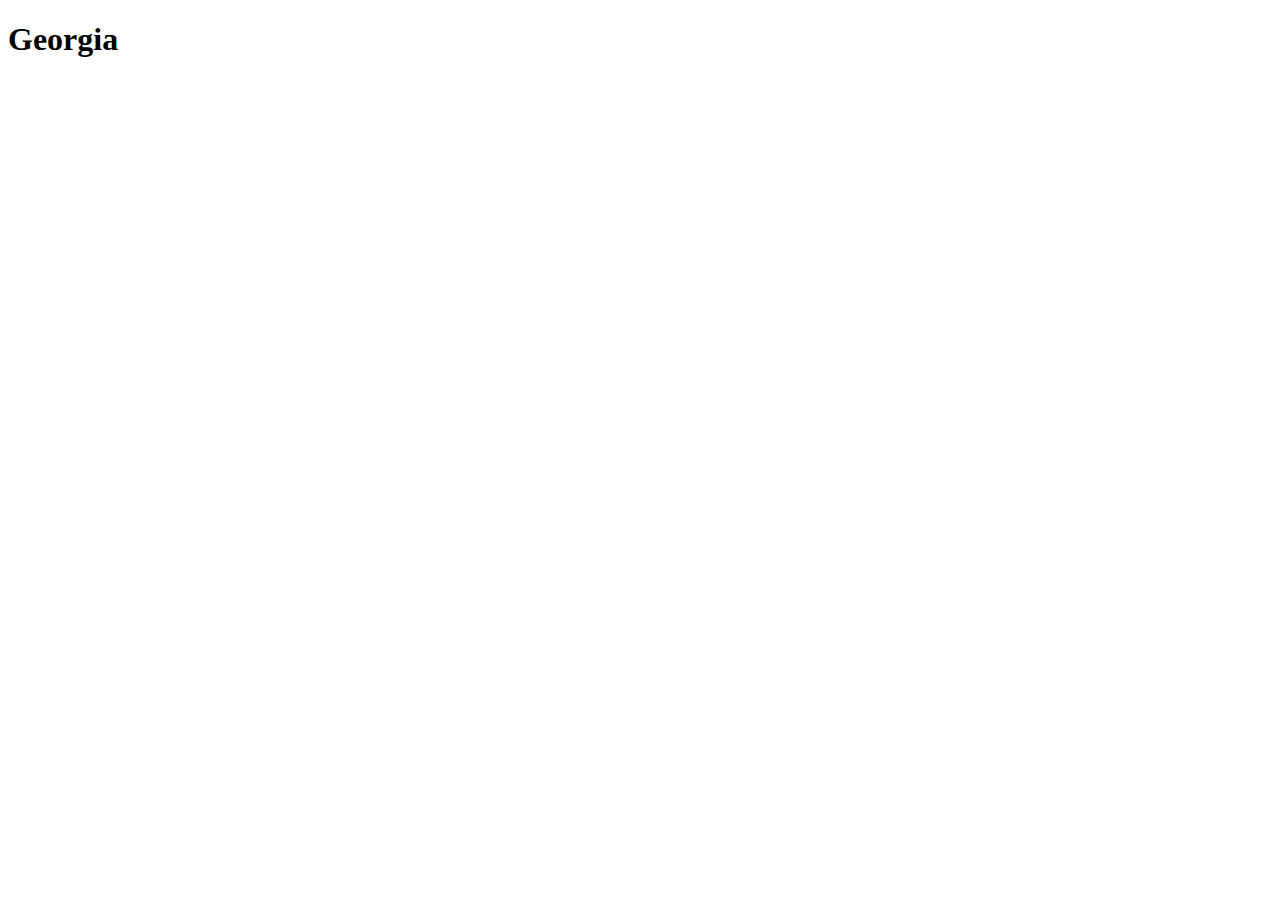
==== frontend/index.html @ 7ea3543a "init" ====
<!DOCTYPE html>
<html lang="en">
<head>
    <meta charset="UTF-8">
    <meta name="viewport" content="width=device-width, initial-scale=1.0">
    <title>Georgia</title>
    <link rel="stylesheet" href="styles.css">
</head>
<body>
    <h1>Georgia</h1>
    
    <script src="script.js"></script>
</body>
</html>
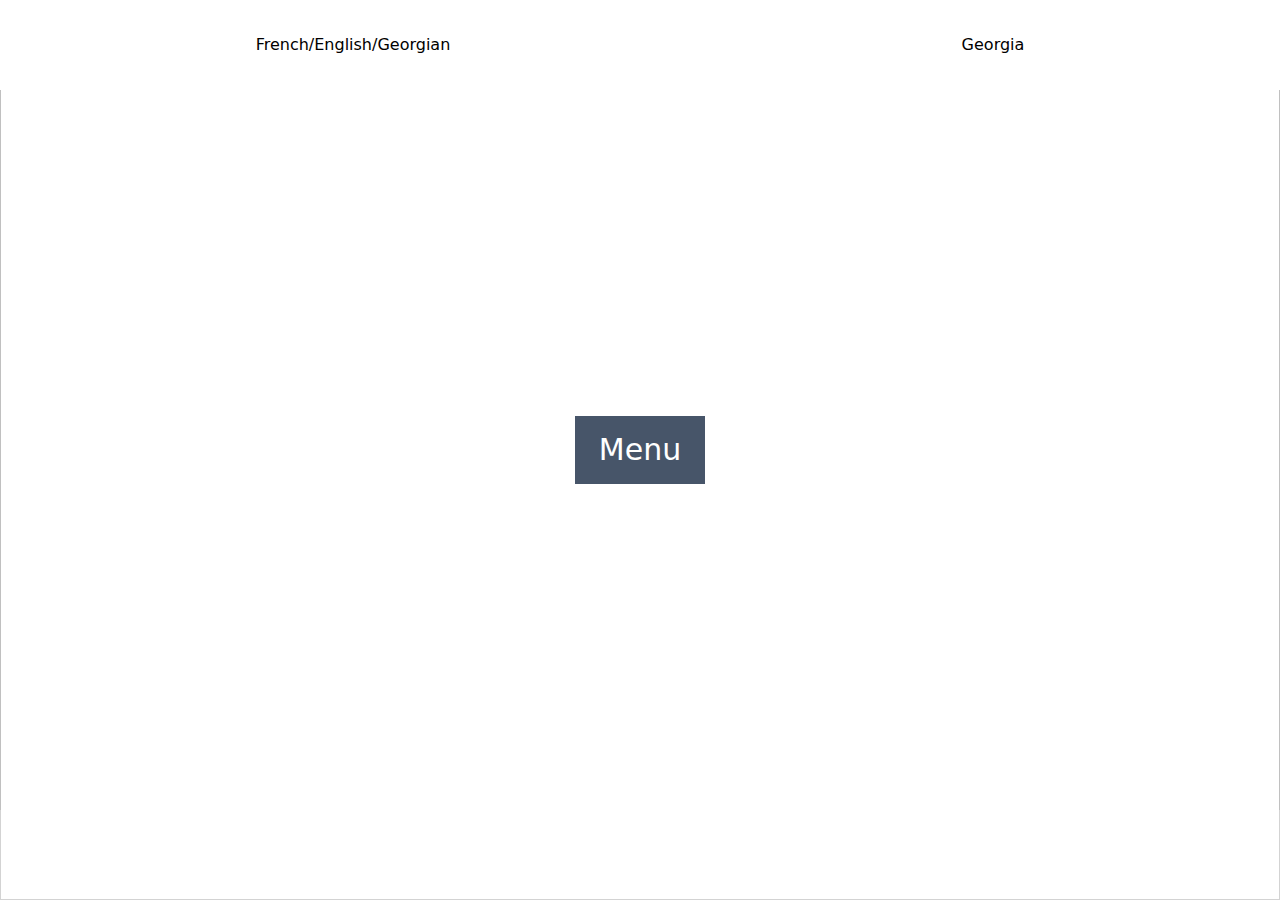
==== commit f68268b8: "get good ref sites, start index" ====
--- a/frontend/index.html
+++ b/frontend/index.html
@@ -1,14 +1,30 @@
 <!DOCTYPE html>
 <html lang="en">
-<head>
-    <meta charset="UTF-8">
-    <meta name="viewport" content="width=device-width, initial-scale=1.0">
+  <head>
+    <meta charset="UTF-8" />
+    <meta name="viewport" content="width=device-width, initial-scale=1.0" />
     <title>Georgia</title>
-    <link rel="stylesheet" href="styles.css">
-</head>
-<body>
-    <h1>Georgia</h1>
-    
+    <link rel="stylesheet" href="output.css" />
+  </head>
+  <body>
+    <nav class="flex justify-around items-center hover:bg-white hover:text-black" style="height: 10vh">
+      <div>French/English/Georgian</div>
+      <h1>Georgia</h1>
+    </nav>
+    <main style="height: 80vh" class="flex justify-center items-center">
+      <button class="text-3xl bg-slate-600 px-6 py-4">Menu</button>
+      <img
+        class="absolute -z-10 w-screen h-screen"
+        src="public/new-year-supra.png"
+      />
+    </main>
+    <footer style="height: 10vh; background-color: rgba(255, 255, 255, 0.3);" class="flex justify-around items-center">
+      <button>Facebook</button>
+      <button>Instagram</button>
+      <div>Contact number: +995 555 55 55</div>
+      <div>Location: Chinon, France</div>
+      <div>Map embed</div>
+    </footer>
     <script src="script.js"></script>
-</body>
-</html>+  </body>
+</html>
--- a/frontend/output.css
+++ b/frontend/output.css
@@ -0,0 +1,635 @@
+/*
+! tailwindcss v3.4.7 | MIT License | https://tailwindcss.com
+*/
+
+/*
+1. Prevent padding and border from affecting element width. (https://github.com/mozdevs/cssremedy/issues/4)
+2. Allow adding a border to an element by just adding a border-width. (https://github.com/tailwindcss/tailwindcss/pull/116)
+*/
+
+*,
+::before,
+::after {
+  box-sizing: border-box;
+  /* 1 */
+  border-width: 0;
+  /* 2 */
+  border-style: solid;
+  /* 2 */
+  border-color: #e5e7eb;
+  /* 2 */
+}
+
+::before,
+::after {
+  --tw-content: '';
+}
+
+/*
+1. Use a consistent sensible line-height in all browsers.
+2. Prevent adjustments of font size after orientation changes in iOS.
+3. Use a more readable tab size.
+4. Use the user's configured `sans` font-family by default.
+5. Use the user's configured `sans` font-feature-settings by default.
+6. Use the user's configured `sans` font-variation-settings by default.
+7. Disable tap highlights on iOS
+*/
+
+html,
+:host {
+  line-height: 1.5;
+  /* 1 */
+  -webkit-text-size-adjust: 100%;
+  /* 2 */
+  -moz-tab-size: 4;
+  /* 3 */
+  -o-tab-size: 4;
+     tab-size: 4;
+  /* 3 */
+  font-family: ui-sans-serif, system-ui, sans-serif, "Apple Color Emoji", "Segoe UI Emoji", "Segoe UI Symbol", "Noto Color Emoji";
+  /* 4 */
+  font-feature-settings: normal;
+  /* 5 */
+  font-variation-settings: normal;
+  /* 6 */
+  -webkit-tap-highlight-color: transparent;
+  /* 7 */
+}
+
+/*
+1. Remove the margin in all browsers.
+2. Inherit line-height from `html` so users can set them as a class directly on the `html` element.
+*/
+
+body {
+  margin: 0;
+  /* 1 */
+  line-height: inherit;
+  /* 2 */
+}
+
+/*
+1. Add the correct height in Firefox.
+2. Correct the inheritance of border color in Firefox. (https://bugzilla.mozilla.org/show_bug.cgi?id=190655)
+3. Ensure horizontal rules are visible by default.
+*/
+
+hr {
+  height: 0;
+  /* 1 */
+  color: inherit;
+  /* 2 */
+  border-top-width: 1px;
+  /* 3 */
+}
+
+/*
+Add the correct text decoration in Chrome, Edge, and Safari.
+*/
+
+abbr:where([title]) {
+  -webkit-text-decoration: underline dotted;
+          text-decoration: underline dotted;
+}
+
+/*
+Remove the default font size and weight for headings.
+*/
+
+h1,
+h2,
+h3,
+h4,
+h5,
+h6 {
+  font-size: inherit;
+  font-weight: inherit;
+}
+
+/*
+Reset links to optimize for opt-in styling instead of opt-out.
+*/
+
+a {
+  color: inherit;
+  text-decoration: inherit;
+}
+
+/*
+Add the correct font weight in Edge and Safari.
+*/
+
+b,
+strong {
+  font-weight: bolder;
+}
+
+/*
+1. Use the user's configured `mono` font-family by default.
+2. Use the user's configured `mono` font-feature-settings by default.
+3. Use the user's configured `mono` font-variation-settings by default.
+4. Correct the odd `em` font sizing in all browsers.
+*/
+
+code,
+kbd,
+samp,
+pre {
+  font-family: ui-monospace, SFMono-Regular, Menlo, Monaco, Consolas, "Liberation Mono", "Courier New", monospace;
+  /* 1 */
+  font-feature-settings: normal;
+  /* 2 */
+  font-variation-settings: normal;
+  /* 3 */
+  font-size: 1em;
+  /* 4 */
+}
+
+/*
+Add the correct font size in all browsers.
+*/
+
+small {
+  font-size: 80%;
+}
+
+/*
+Prevent `sub` and `sup` elements from affecting the line height in all browsers.
+*/
+
+sub,
+sup {
+  font-size: 75%;
+  line-height: 0;
+  position: relative;
+  vertical-align: baseline;
+}
+
+sub {
+  bottom: -0.25em;
+}
+
+sup {
+  top: -0.5em;
+}
+
+/*
+1. Remove text indentation from table contents in Chrome and Safari. (https://bugs.chromium.org/p/chromium/issues/detail?id=999088, https://bugs.webkit.org/show_bug.cgi?id=201297)
+2. Correct table border color inheritance in all Chrome and Safari. (https://bugs.chromium.org/p/chromium/issues/detail?id=935729, https://bugs.webkit.org/show_bug.cgi?id=195016)
+3. Remove gaps between table borders by default.
+*/
+
+table {
+  text-indent: 0;
+  /* 1 */
+  border-color: inherit;
+  /* 2 */
+  border-collapse: collapse;
+  /* 3 */
+}
+
+/*
+1. Change the font styles in all browsers.
+2. Remove the margin in Firefox and Safari.
+3. Remove default padding in all browsers.
+*/
+
+button,
+input,
+optgroup,
+select,
+textarea {
+  font-family: inherit;
+  /* 1 */
+  font-feature-settings: inherit;
+  /* 1 */
+  font-variation-settings: inherit;
+  /* 1 */
+  font-size: 100%;
+  /* 1 */
+  font-weight: inherit;
+  /* 1 */
+  line-height: inherit;
+  /* 1 */
+  letter-spacing: inherit;
+  /* 1 */
+  color: inherit;
+  /* 1 */
+  margin: 0;
+  /* 2 */
+  padding: 0;
+  /* 3 */
+}
+
+/*
+Remove the inheritance of text transform in Edge and Firefox.
+*/
+
+button,
+select {
+  text-transform: none;
+}
+
+/*
+1. Correct the inability to style clickable types in iOS and Safari.
+2. Remove default button styles.
+*/
+
+button,
+input:where([type='button']),
+input:where([type='reset']),
+input:where([type='submit']) {
+  -webkit-appearance: button;
+  /* 1 */
+  background-color: transparent;
+  /* 2 */
+  background-image: none;
+  /* 2 */
+}
+
+/*
+Use the modern Firefox focus style for all focusable elements.
+*/
+
+:-moz-focusring {
+  outline: auto;
+}
+
+/*
+Remove the additional `:invalid` styles in Firefox. (https://github.com/mozilla/gecko-dev/blob/2f9eacd9d3d995c937b4251a5557d95d494c9be1/layout/style/res/forms.css#L728-L737)
+*/
+
+:-moz-ui-invalid {
+  box-shadow: none;
+}
+
+/*
+Add the correct vertical alignment in Chrome and Firefox.
+*/
+
+progress {
+  vertical-align: baseline;
+}
+
+/*
+Correct the cursor style of increment and decrement buttons in Safari.
+*/
+
+::-webkit-inner-spin-button,
+::-webkit-outer-spin-button {
+  height: auto;
+}
+
+/*
+1. Correct the odd appearance in Chrome and Safari.
+2. Correct the outline style in Safari.
+*/
+
+[type='search'] {
+  -webkit-appearance: textfield;
+  /* 1 */
+  outline-offset: -2px;
+  /* 2 */
+}
+
+/*
+Remove the inner padding in Chrome and Safari on macOS.
+*/
+
+::-webkit-search-decoration {
+  -webkit-appearance: none;
+}
+
+/*
+1. Correct the inability to style clickable types in iOS and Safari.
+2. Change font properties to `inherit` in Safari.
+*/
+
+::-webkit-file-upload-button {
+  -webkit-appearance: button;
+  /* 1 */
+  font: inherit;
+  /* 2 */
+}
+
+/*
+Add the correct display in Chrome and Safari.
+*/
+
+summary {
+  display: list-item;
+}
+
+/*
+Removes the default spacing and border for appropriate elements.
+*/
+
+blockquote,
+dl,
+dd,
+h1,
+h2,
+h3,
+h4,
+h5,
+h6,
+hr,
+figure,
+p,
+pre {
+  margin: 0;
+}
+
+fieldset {
+  margin: 0;
+  padding: 0;
+}
+
+legend {
+  padding: 0;
+}
+
+ol,
+ul,
+menu {
+  list-style: none;
+  margin: 0;
+  padding: 0;
+}
+
+/*
+Reset default styling for dialogs.
+*/
+
+dialog {
+  padding: 0;
+}
+
+/*
+Prevent resizing textareas horizontally by default.
+*/
+
+textarea {
+  resize: vertical;
+}
+
+/*
+1. Reset the default placeholder opacity in Firefox. (https://github.com/tailwindlabs/tailwindcss/issues/3300)
+2. Set the default placeholder color to the user's configured gray 400 color.
+*/
+
+input::-moz-placeholder, textarea::-moz-placeholder {
+  opacity: 1;
+  /* 1 */
+  color: #9ca3af;
+  /* 2 */
+}
+
+input::placeholder,
+textarea::placeholder {
+  opacity: 1;
+  /* 1 */
+  color: #9ca3af;
+  /* 2 */
+}
+
+/*
+Set the default cursor for buttons.
+*/
+
+button,
+[role="button"] {
+  cursor: pointer;
+}
+
+/*
+Make sure disabled buttons don't get the pointer cursor.
+*/
+
+:disabled {
+  cursor: default;
+}
+
+/*
+1. Make replaced elements `display: block` by default. (https://github.com/mozdevs/cssremedy/issues/14)
+2. Add `vertical-align: middle` to align replaced elements more sensibly by default. (https://github.com/jensimmons/cssremedy/issues/14#issuecomment-634934210)
+   This can trigger a poorly considered lint error in some tools but is included by design.
+*/
+
+img,
+svg,
+video,
+canvas,
+audio,
+iframe,
+embed,
+object {
+  display: block;
+  /* 1 */
+  vertical-align: middle;
+  /* 2 */
+}
+
+/*
+Constrain images and videos to the parent width and preserve their intrinsic aspect ratio. (https://github.com/mozdevs/cssremedy/issues/14)
+*/
+
+img,
+video {
+  max-width: 100%;
+  height: auto;
+}
+
+/* Make elements with the HTML hidden attribute stay hidden by default */
+
+[hidden] {
+  display: none;
+}
+
+*, ::before, ::after {
+  --tw-border-spacing-x: 0;
+  --tw-border-spacing-y: 0;
+  --tw-translate-x: 0;
+  --tw-translate-y: 0;
+  --tw-rotate: 0;
+  --tw-skew-x: 0;
+  --tw-skew-y: 0;
+  --tw-scale-x: 1;
+  --tw-scale-y: 1;
+  --tw-pan-x:  ;
+  --tw-pan-y:  ;
+  --tw-pinch-zoom:  ;
+  --tw-scroll-snap-strictness: proximity;
+  --tw-gradient-from-position:  ;
+  --tw-gradient-via-position:  ;
+  --tw-gradient-to-position:  ;
+  --tw-ordinal:  ;
+  --tw-slashed-zero:  ;
+  --tw-numeric-figure:  ;
+  --tw-numeric-spacing:  ;
+  --tw-numeric-fraction:  ;
+  --tw-ring-inset:  ;
+  --tw-ring-offset-width: 0px;
+  --tw-ring-offset-color: #fff;
+  --tw-ring-color: rgb(59 130 246 / 0.5);
+  --tw-ring-offset-shadow: 0 0 #0000;
+  --tw-ring-shadow: 0 0 #0000;
+  --tw-shadow: 0 0 #0000;
+  --tw-shadow-colored: 0 0 #0000;
+  --tw-blur:  ;
+  --tw-brightness:  ;
+  --tw-contrast:  ;
+  --tw-grayscale:  ;
+  --tw-hue-rotate:  ;
+  --tw-invert:  ;
+  --tw-saturate:  ;
+  --tw-sepia:  ;
+  --tw-drop-shadow:  ;
+  --tw-backdrop-blur:  ;
+  --tw-backdrop-brightness:  ;
+  --tw-backdrop-contrast:  ;
+  --tw-backdrop-grayscale:  ;
+  --tw-backdrop-hue-rotate:  ;
+  --tw-backdrop-invert:  ;
+  --tw-backdrop-opacity:  ;
+  --tw-backdrop-saturate:  ;
+  --tw-backdrop-sepia:  ;
+  --tw-contain-size:  ;
+  --tw-contain-layout:  ;
+  --tw-contain-paint:  ;
+  --tw-contain-style:  ;
+}
+
+::backdrop {
+  --tw-border-spacing-x: 0;
+  --tw-border-spacing-y: 0;
+  --tw-translate-x: 0;
+  --tw-translate-y: 0;
+  --tw-rotate: 0;
+  --tw-skew-x: 0;
+  --tw-skew-y: 0;
+  --tw-scale-x: 1;
+  --tw-scale-y: 1;
+  --tw-pan-x:  ;
+  --tw-pan-y:  ;
+  --tw-pinch-zoom:  ;
+  --tw-scroll-snap-strictness: proximity;
+  --tw-gradient-from-position:  ;
+  --tw-gradient-via-position:  ;
+  --tw-gradient-to-position:  ;
+  --tw-ordinal:  ;
+  --tw-slashed-zero:  ;
+  --tw-numeric-figure:  ;
+  --tw-numeric-spacing:  ;
+  --tw-numeric-fraction:  ;
+  --tw-ring-inset:  ;
+  --tw-ring-offset-width: 0px;
+  --tw-ring-offset-color: #fff;
+  --tw-ring-color: rgb(59 130 246 / 0.5);
+  --tw-ring-offset-shadow: 0 0 #0000;
+  --tw-ring-shadow: 0 0 #0000;
+  --tw-shadow: 0 0 #0000;
+  --tw-shadow-colored: 0 0 #0000;
+  --tw-blur:  ;
+  --tw-brightness:  ;
+  --tw-contrast:  ;
+  --tw-grayscale:  ;
+  --tw-hue-rotate:  ;
+  --tw-invert:  ;
+  --tw-saturate:  ;
+  --tw-sepia:  ;
+  --tw-drop-shadow:  ;
+  --tw-backdrop-blur:  ;
+  --tw-backdrop-brightness:  ;
+  --tw-backdrop-contrast:  ;
+  --tw-backdrop-grayscale:  ;
+  --tw-backdrop-hue-rotate:  ;
+  --tw-backdrop-invert:  ;
+  --tw-backdrop-opacity:  ;
+  --tw-backdrop-saturate:  ;
+  --tw-backdrop-sepia:  ;
+  --tw-contain-size:  ;
+  --tw-contain-layout:  ;
+  --tw-contain-paint:  ;
+  --tw-contain-style:  ;
+}
+
+.absolute {
+  position: absolute;
+}
+
+.-z-10 {
+  z-index: -10;
+}
+
+.flex {
+  display: flex;
+}
+
+.h-screen {
+  height: 100vh;
+}
+
+.w-10 {
+  width: 2.5rem;
+}
+
+.w-screen {
+  width: 100vw;
+}
+
+.items-center {
+  align-items: center;
+}
+
+.justify-center {
+  justify-content: center;
+}
+
+.justify-around {
+  justify-content: space-around;
+}
+
+.bg-slate-600 {
+  --tw-bg-opacity: 1;
+  background-color: rgb(71 85 105 / var(--tw-bg-opacity));
+}
+
+.object-cover {
+  -o-object-fit: cover;
+     object-fit: cover;
+}
+
+.px-6 {
+  padding-left: 1.5rem;
+  padding-right: 1.5rem;
+}
+
+.py-4 {
+  padding-top: 1rem;
+  padding-bottom: 1rem;
+}
+
+.text-3xl {
+  font-size: 1.875rem;
+  line-height: 2.25rem;
+}
+
+body {
+  color: white;
+}
+
+.hover\:bg-white:hover {
+  --tw-bg-opacity: 1;
+  background-color: rgb(255 255 255 / var(--tw-bg-opacity));
+}
+
+.hover\:text-white:hover {
+  --tw-text-opacity: 1;
+  color: rgb(255 255 255 / var(--tw-text-opacity));
+}
+
+.hover\:text-black:hover {
+  --tw-text-opacity: 1;
+  color: rgb(0 0 0 / var(--tw-text-opacity));
+}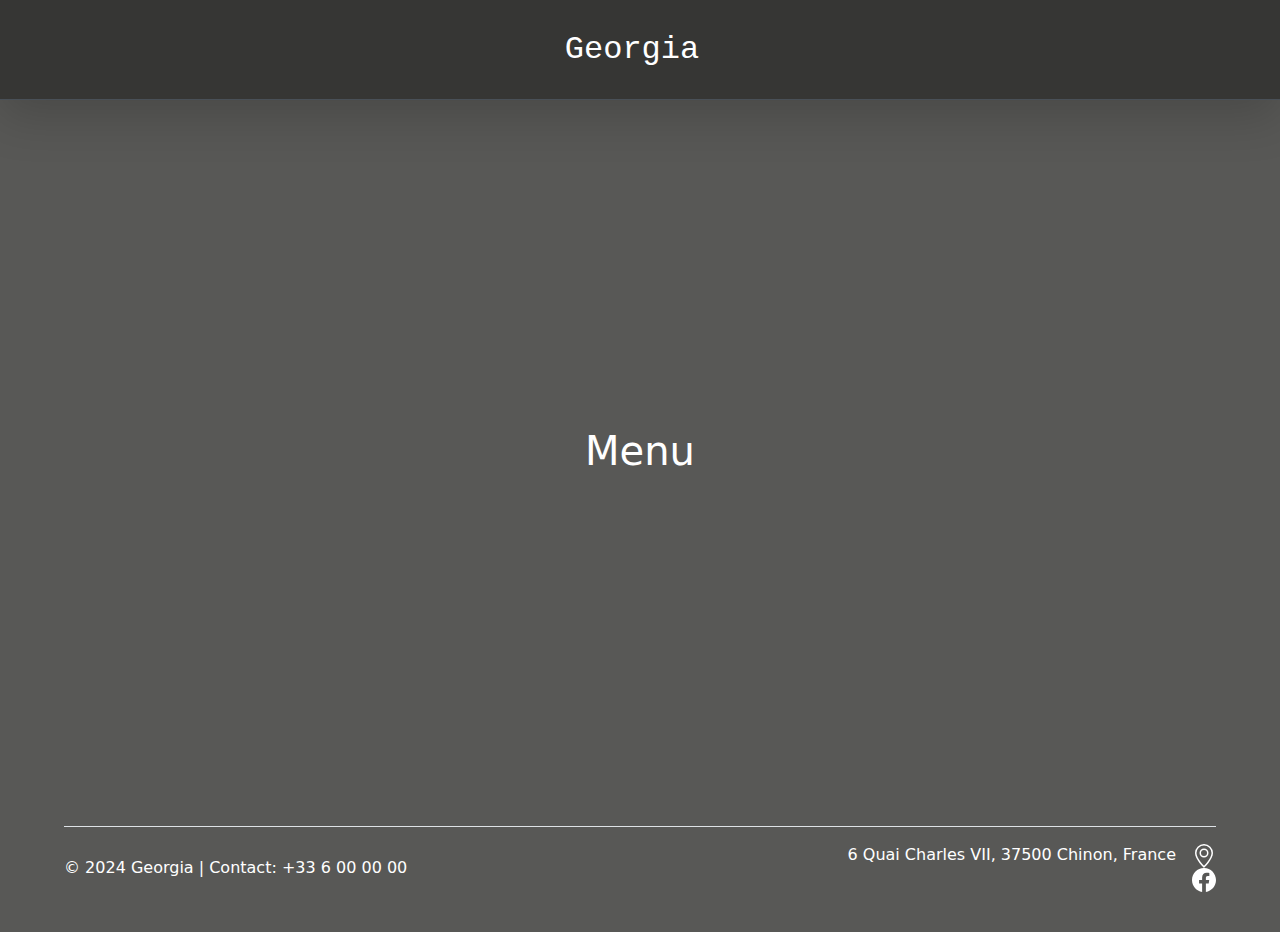
==== commit 173f9d68: "finish basic version" ====
--- a/frontend/index.html
+++ b/frontend/index.html
@@ -4,27 +4,109 @@
     <meta charset="UTF-8" />
     <meta name="viewport" content="width=device-width, initial-scale=1.0" />
     <title>Georgia</title>
-    <link rel="stylesheet" href="output.css" />
+    <link
+      href="https://cdn.jsdelivr.net/npm/bootstrap@5.3.3/dist/css/bootstrap.min.css"
+      rel="stylesheet"
+      integrity="sha384-QWTKZyjpPEjISv5WaRU9OFeRpok6YctnYmDr5pNlyT2bRjXh0JMhjY6hW+ALEwIH"
+      crossorigin="anonymous"
+    />
   </head>
-  <body>
-    <nav class="flex justify-around items-center hover:bg-white hover:text-black" style="height: 10vh">
-      <div>French/English/Georgian</div>
-      <h1>Georgia</h1>
+  <body style="background-color: rgb(88, 88, 86)">
+    <nav
+      class="navbar border-bottom border-body shadow-lg"
+      style="
+        background-color: rgb(54, 54, 52);
+        display: flex;
+        justify-content: center;
+        align-items: center;
+        height: 100px;
+      "
+      data-bs-theme="dark"
+    >
+      <!-- <select
+        class="form-select pl-6"
+        style="width: 8vh; margin-left: 1vw"
+        aria-label="language select"
+      >
+        <option selected value="FR">FR</option>
+        <option value="EN">EN</option>
+      </select> -->
+      <a class="navbar-brand fs-2 font-monospace" href="#">Georgia</a>
     </nav>
-    <main style="height: 80vh" class="flex justify-center items-center">
-      <button class="text-3xl bg-slate-600 px-6 py-4">Menu</button>
-      <img
-        class="absolute -z-10 w-screen h-screen"
-        src="public/new-year-supra.png"
-      />
+
+    <main
+      class="d-flex justify-content-center align-items-center"
+      style="height: 78vh"
+    >
+      <a
+        href="./menu.html"
+        style="
+          width: 18vw;
+          height: 18vw;
+          text-decoration: none;
+          color: white;
+          background-image: url(./public/new-year-supra.png);
+          background-repeat: no-repeat;
+          background-position: center;
+          background-size: cover;
+        "
+        class="d-flex justify-content-center align-items-center fs-1 rounded-4"
+      >
+        Menu
+      </a>
     </main>
-    <footer style="height: 10vh; background-color: rgba(255, 255, 255, 0.3);" class="flex justify-around items-center">
-      <button>Facebook</button>
-      <button>Instagram</button>
-      <div>Contact number: +995 555 55 55</div>
-      <div>Location: Chinon, France</div>
-      <div>Map embed</div>
-    </footer>
-    <script src="script.js"></script>
+    <div style="width: 90vw; margin: auto">
+      <footer
+        class="d-flex flex-wrap justify-content-between align-items-center py-3 my-4 border-top text-white"
+      >
+        <div class="col-md-4 d-flex align-items-center">
+          <span class="mb-3 mb-md-0">© 2024 Georgia | Contact: +33 6 00 00 00</span>
+        </div>
+
+        <ul class="nav col-md-4 justify-content-end list-unstyled d-flex">
+          <li>6 Quai Charles VII, 37500 Chinon, France</li>
+          <li class="ms-3">
+            <a class="text-body-secondary" href="https://maps.app.goo.gl/cfTpHMK5CyuYN3D66"
+              ><svg
+                xmlns="http://www.w3.org/2000/svg"
+                width="24"
+                height="24"
+                color="white"
+                fill="currentColor"
+                class="bi bi-geo-alt"
+                viewBox="0 0 16 16"
+              >
+                <path
+                  d="M12.166 8.94c-.524 1.062-1.234 2.12-1.96 3.07A32 32 0 0 1 8 14.58a32 32 0 0 1-2.206-2.57c-.726-.95-1.436-2.008-1.96-3.07C3.304 7.867 3 6.862 3 6a5 5 0 0 1 10 0c0 .862-.305 1.867-.834 2.94M8 16s6-5.686 6-10A6 6 0 0 0 2 6c0 4.314 6 10 6 10"
+                />
+                <path
+                  d="M8 8a2 2 0 1 1 0-4 2 2 0 0 1 0 4m0 1a3 3 0 1 0 0-6 3 3 0 0 0 0 6"
+                /></svg
+            ></a>
+          </li>
+          <li class="ms-3">
+            <a class="text-body-secondary" href="https://www.facebook.com/profile.php?id=61563329435023"
+              ><svg
+                xmlns="http://www.w3.org/2000/svg"
+                width="24"
+                color="white"
+                height="24"
+                fill="currentColor"
+                class="bi bi-facebook"
+                viewBox="0 0 16 16"
+              >
+                <path
+                  d="M16 8.049c0-4.446-3.582-8.05-8-8.05C3.58 0-.002 3.603-.002 8.05c0 4.017 2.926 7.347 6.75 7.951v-5.625h-2.03V8.05H6.75V6.275c0-2.017 1.195-3.131 3.022-3.131.876 0 1.791.157 1.791.157v1.98h-1.009c-.993 0-1.303.621-1.303 1.258v1.51h2.218l-.354 2.326H9.25V16c3.824-.604 6.75-3.934 6.75-7.951"
+                /></svg
+            ></a>
+          </li>
+        </ul>
+      </footer>
+    </div>
+    <script
+      src="https://cdn.jsdelivr.net/npm/bootstrap@5.3.3/dist/js/bootstrap.bundle.min.js"
+      integrity="sha384-YvpcrYf0tY3lHB60NNkmXc5s9fDVZLESaAA55NDzOxhy9GkcIdslK1eN7N6jIeHz"
+      crossorigin="anonymous"
+    ></script>
   </body>
 </html>
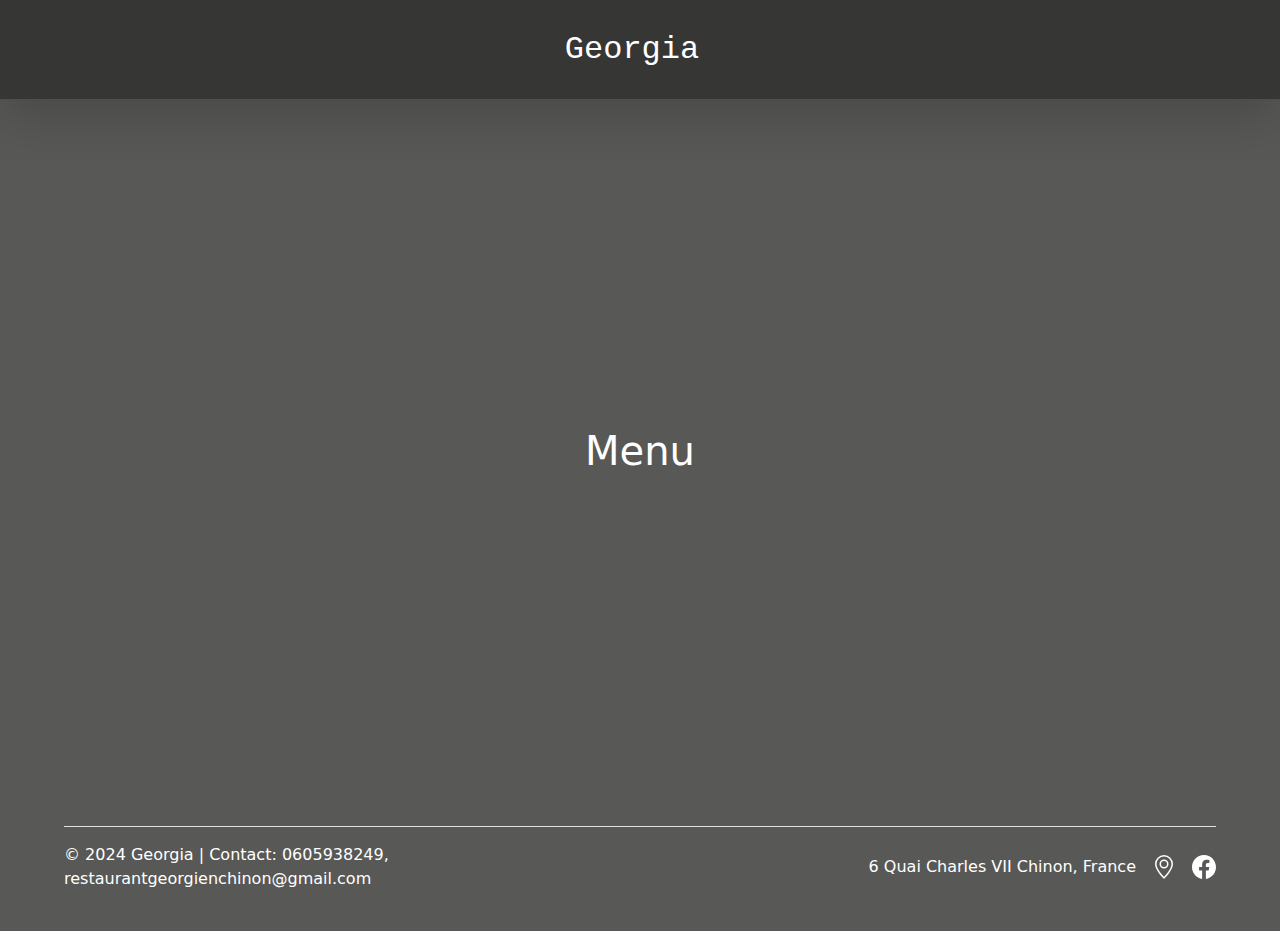
==== commit c93765c0: "add some photos, improve mobile breakpoint" ====
--- a/frontend/index.html
+++ b/frontend/index.html
@@ -38,35 +38,40 @@
       class="d-flex justify-content-center align-items-center"
       style="height: 78vh"
     >
-      <a
-        href="./menu.html"
-        style="
-          width: 18vw;
-          height: 18vw;
-          text-decoration: none;
-          color: white;
-          background-image: url(./public/new-year-supra.png);
-          background-repeat: no-repeat;
-          background-position: center;
-          background-size: cover;
-        "
-        class="d-flex justify-content-center align-items-center fs-1 rounded-4"
-      >
-        Menu
-      </a>
+<a
+  href="./menu.html"
+  class="menu-link d-flex justify-content-center align-items-center fs-1 rounded-4 col-4 col-md-2"
+  style="
+    text-decoration: none;
+    color: white;
+    background-image: url(./public/new-year-supra.png);
+    background-repeat: no-repeat;
+    background-position: center;
+    background-size: cover;
+    height: auto;
+    aspect-ratio: 1 / 1 ;
+  "
+>
+  Menu
+</a>
     </main>
     <div style="width: 90vw; margin: auto">
       <footer
         class="d-flex flex-wrap justify-content-between align-items-center py-3 my-4 border-top text-white"
       >
         <div class="col-md-4 d-flex align-items-center">
-          <span class="mb-3 mb-md-0">© 2024 Georgia | Contact: +33 6 00 00 00</span>
+          <span class="mb-3 mb-md-0"
+            >© 2024 Georgia | Contact: 0605938249,
+            restaurantgeorgienchinon@gmail.com</span
+          >
         </div>
 
         <ul class="nav col-md-4 justify-content-end list-unstyled d-flex">
-          <li>6 Quai Charles VII, 37500 Chinon, France</li>
+          <li>6 Quai Charles VII Chinon, France</li>
           <li class="ms-3">
-            <a class="text-body-secondary" href="https://maps.app.goo.gl/cfTpHMK5CyuYN3D66"
+            <a
+              class="text-body-secondary"
+              href="https://maps.app.goo.gl/cfTpHMK5CyuYN3D66"
               ><svg
                 xmlns="http://www.w3.org/2000/svg"
                 width="24"
@@ -85,7 +90,9 @@
             ></a>
           </li>
           <li class="ms-3">
-            <a class="text-body-secondary" href="https://www.facebook.com/profile.php?id=61563329435023"
+            <a
+              class="text-body-secondary"
+              href="https://www.facebook.com/profile.php?id=61563329435023"
               ><svg
                 xmlns="http://www.w3.org/2000/svg"
                 width="24"
